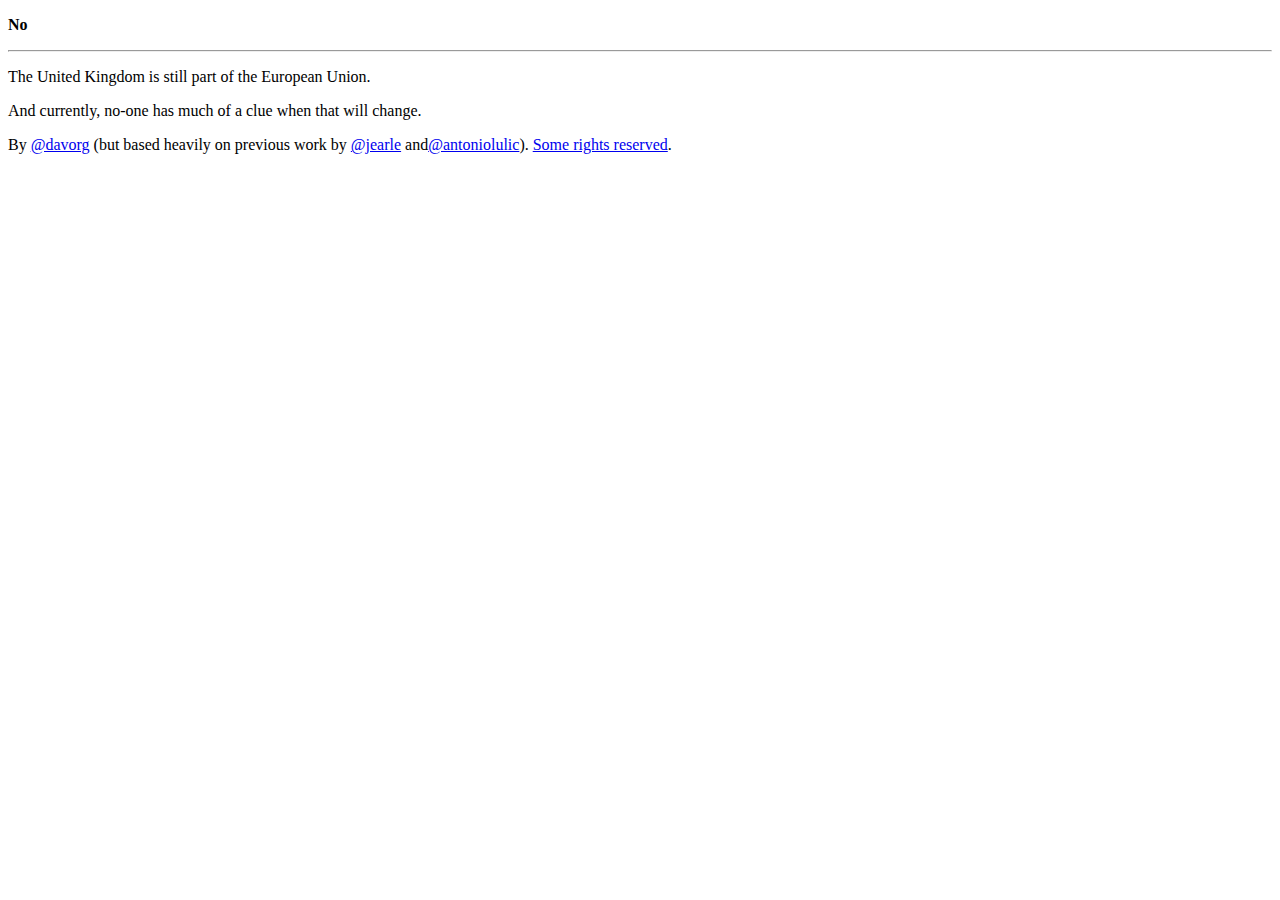
==== index.html @ 65091099 "No, not yes." ====
<!DOCTYPE html>
<html lang="en-GB">
<head>

    <meta http-equiv="Content-Type" content="text/html; charset=UTF-8"/>
    <title>No. The UK is still in the EU</title>
    <link rel="stylesheet" href="/styles/havewelefttheeuyet.css" type="text/css" media="screen"/>
    <meta name="description" content="Keeping track of when, exactly, Brexit actually happens."/>
    <meta name="keywords" content="has britain left the eu yet, is britain still in the eu, has brexit happenedi, brexit"/>
		<meta name="viewport" content="width=920;"/>
    <link rel="shortcut icon" href="/favicon.ico" type="image/x-icon"/>
    <meta property="og:title" content="No, Britain is still in the EU"/>
    <meta property="og:type" content="cause"/>
    <meta property="og:url" content="https://havewelefttheeuornot.com/"/>
    <meta property="og:image" content="https://havewelefttheeuornot.com/images/no.png"/>
    <meta property="og:site_name" content="HaveWeLeftTheEUOrNot.com"/>
    <meta property="og:region" content="London"/>
    <meta property="og:country-name" content="UK"/>
    <meta property="og:description" content="Keeping track of when, exactly, Brexti actually happens"/>
    <meta property="fb:admins" content="558935105,540324186"/>
</head>

<!--[if lt IE 7 ]><body class="ie ie6"><![endif]-->
<!--[if IE 7 ]><body class="ie ie7"><![endif]-->
<!--[if IE 8 ]><body class="ie ie8"><![endif]-->
<!--[if !IE]>--><body><!--<![endif]-->

<div id="container" class="yes">

        

    <!-- YES -->

    <p id="answer">
        <strong id="dead">No</strong>
    </p>
        <hr>

    <p id="count">The United Kingdom is still part of the European Union.</p>

    <p id="comment">And currently, no-one has much of a clue when that will change.</p>


    <!-- h2>How are you celebrating?</h2>
    <p>Let us know using the <a href="https://web.archive.org/web/20190301134737/https://twitter.com/search?q=%23nowthatchersdead">#nowthatchersdead</a> hashtag on <a href="https://web.archive.org/web/20190301134737/http://www.twitter.com/thatcherdeadyet">Twitter</a>, or get to one of the <a href="https://web.archive.org/web/20190301134737/http://www.facebook.com/search/?flt=1&amp;q=thatcher+dies">parties near you</a> on Facebook.</p>
    <p>Here's a <a href="https://web.archive.org/web/20190301134737/http://open.spotify.com/user/antoniojl/playlist/2gTc87eWMlNB6IzQSECrA4" title="A Spotify soundtrack for your Thatcher's dead party">Spotify soundtrack</a> for just the occasion. Enjoy!</p -->

    <p id="footer">By <a href="https://www.twitter.com/davorg" title="@davorg on Twitter">@davorg</a> (but based heavily on previous work by <a href="https://www.twitter.com/jearle" title="@jearle on Twitter">@jearle</a> and<a href="https://www.twitter.com/antoniolulic" title="@antoniolulic on Twitter">@antoniolulic</a>). <a href="https://creativecommons.org/licenses/by-nc-sa/2.0/uk/" title="Creative Commons Attribution-Noncommercial-Share Alike 2.0 UK: England &amp; Wales License">Some rights reserved</a>.</p>
    

</div>

</body>
</html>
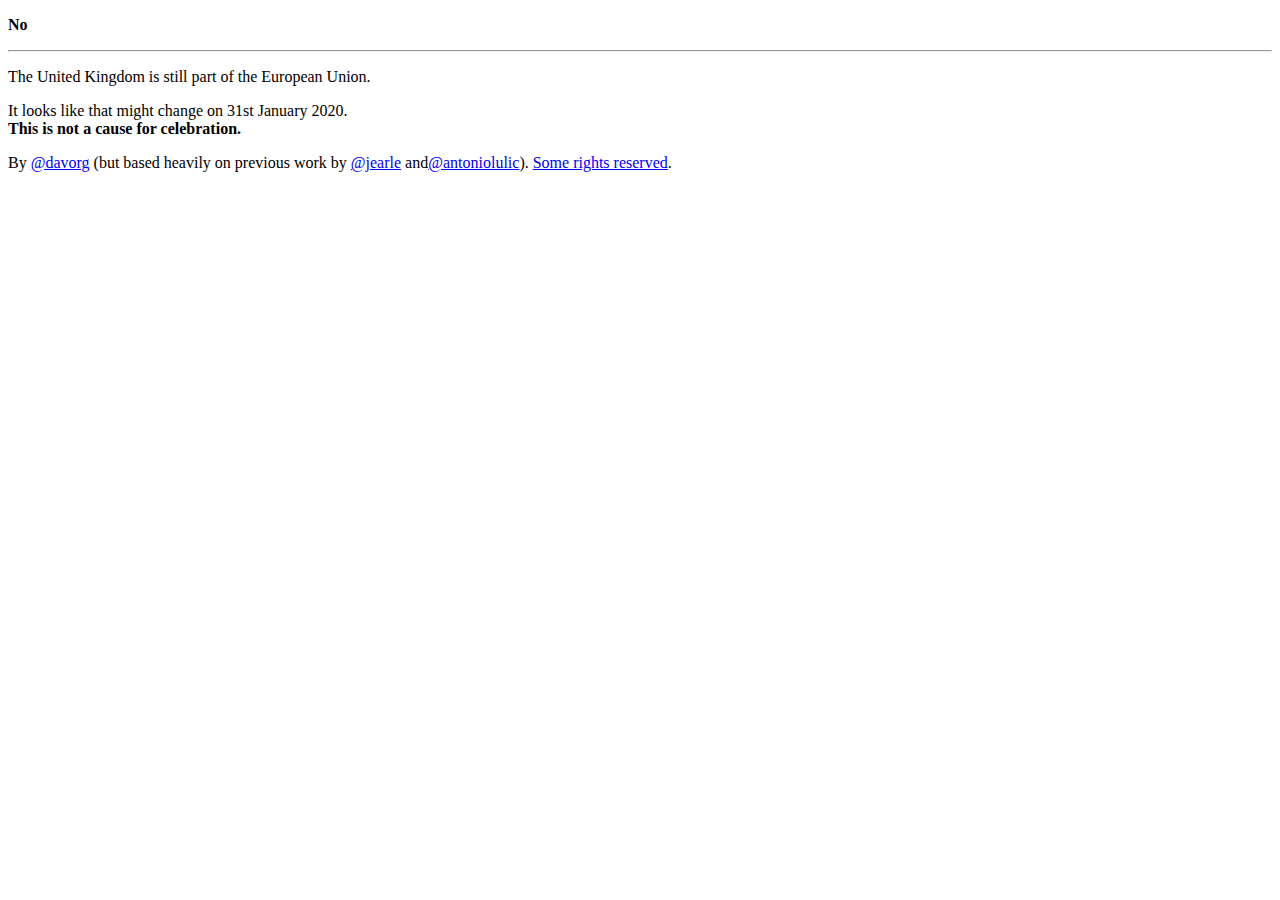
==== commit e45776c4: "Be a bit grumpier" ====
--- a/index.html
+++ b/index.html
@@ -1,6 +1,16 @@
 <!DOCTYPE html>
 <html lang="en-GB">
 <head>
+<!-- Global site tag (gtag.js) - Google Analytics -->
+<script async src="https://www.googletagmanager.com/gtag/js?id=UA-56332-70"></script>
+<script>
+  window.dataLayer = window.dataLayer || [];
+  function gtag(){dataLayer.push(arguments);}
+  gtag('js', new Date());
+
+  gtag('config', 'UA-56332-70');
+</script>
+
 
     <meta http-equiv="Content-Type" content="text/html; charset=UTF-8"/>
     <title>No. The UK is still in the EU</title>
@@ -16,7 +26,7 @@
     <meta property="og:site_name" content="HaveWeLeftTheEUOrNot.com"/>
     <meta property="og:region" content="London"/>
     <meta property="og:country-name" content="UK"/>
-    <meta property="og:description" content="Keeping track of when, exactly, Brexti actually happens"/>
+    <meta property="og:description" content="Keeping track of when, exactly, Brexit actually happens"/>
     <meta property="fb:admins" content="558935105,540324186"/>
 </head>
 
@@ -38,17 +48,21 @@
 
     <p id="count">The United Kingdom is still part of the European Union.</p>
 
-    <p id="comment">And currently, no-one has much of a clue when that will change.</p>
+    <p id="comment">It looks like that might change on 31st January 2020.<br>
+      <b>This is not a cause for celebration.</b></p>
 
 
     <!-- h2>How are you celebrating?</h2>
     <p>Let us know using the <a href="https://web.archive.org/web/20190301134737/https://twitter.com/search?q=%23nowthatchersdead">#nowthatchersdead</a> hashtag on <a href="https://web.archive.org/web/20190301134737/http://www.twitter.com/thatcherdeadyet">Twitter</a>, or get to one of the <a href="https://web.archive.org/web/20190301134737/http://www.facebook.com/search/?flt=1&amp;q=thatcher+dies">parties near you</a> on Facebook.</p>
     <p>Here's a <a href="https://web.archive.org/web/20190301134737/http://open.spotify.com/user/antoniojl/playlist/2gTc87eWMlNB6IzQSECrA4" title="A Spotify soundtrack for your Thatcher's dead party">Spotify soundtrack</a> for just the occasion. Enjoy!</p -->
 
-    <p id="footer">By <a href="https://www.twitter.com/davorg" title="@davorg on Twitter">@davorg</a> (but based heavily on previous work by <a href="https://www.twitter.com/jearle" title="@jearle on Twitter">@jearle</a> and<a href="https://www.twitter.com/antoniolulic" title="@antoniolulic on Twitter">@antoniolulic</a>). <a href="https://creativecommons.org/licenses/by-nc-sa/2.0/uk/" title="Creative Commons Attribution-Noncommercial-Share Alike 2.0 UK: England &amp; Wales License">Some rights reserved</a>.</p>
+    <p id="footer">By <a href="https://www.twitter.com/davorg" title="@davorg on Twitter">@davorg</a> (but based heavily on previous work by <a href="https://www.twitter.com/jearle" title="@jearle on Twitter">@jearle</a> and<a href="https://www.twitter.com/antoniolulic" title="@antoniolulic on Twitter">@antoniolulic</a>). <a href="https://creativecommons.org/licenses/by-nc-sa/2.0/uk/" title="Creative Commons Attribution-Noncommercial-Share Alike 2.0 UK: England &amp; Wales License">Some rights reserved</a>.<br>
+    <div class="addthis_native_toolbox"></div>
+    </p>
     
 
 </div>
 
+<!-- Go to www.addthis.com/dashboard to customize your tools --> <script type="text/javascript" src="//s7.addthis.com/js/300/addthis_widget.js#pubid=ra-56165a02d0fe210e"></script>
 </body>
 </html>
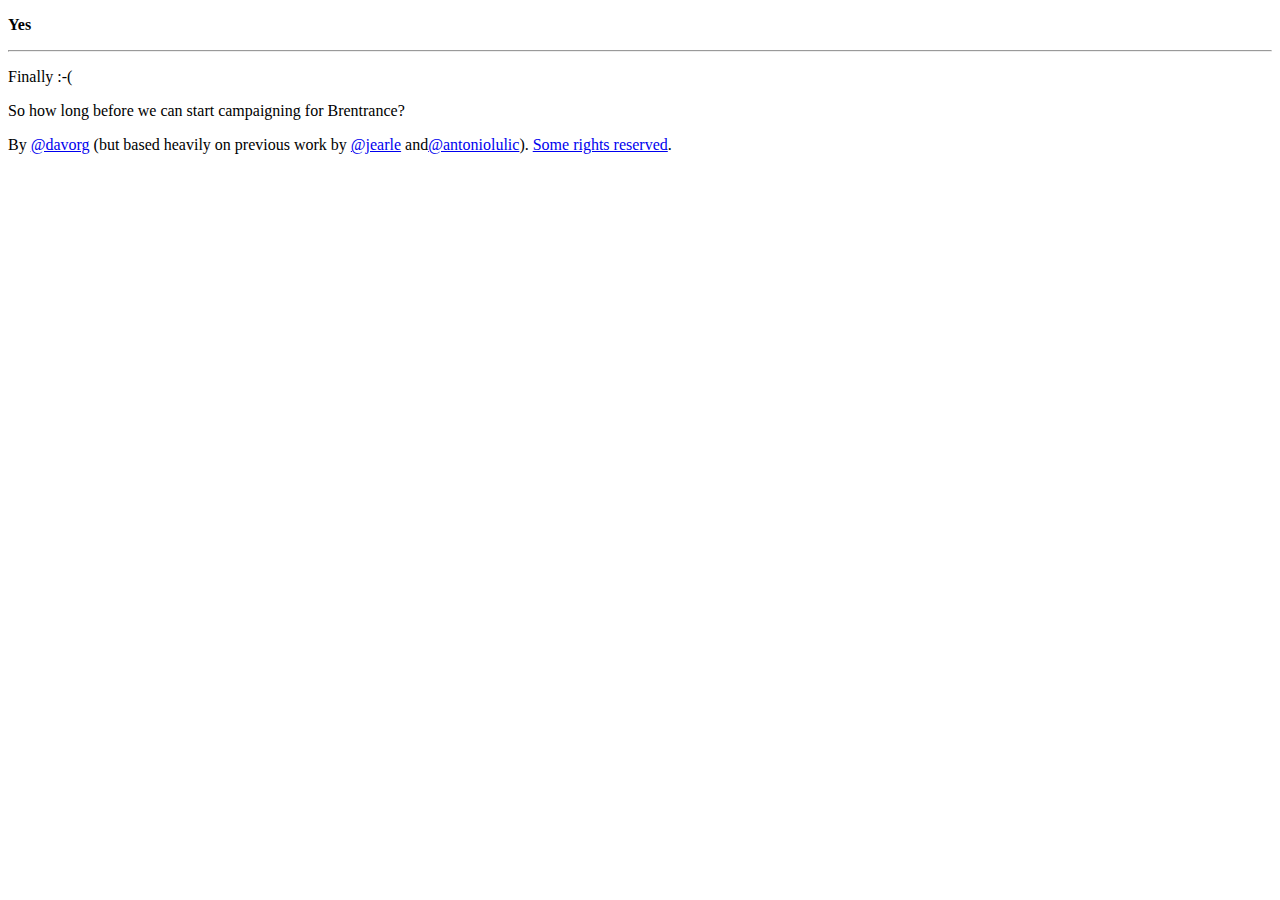
==== commit 0a5d7f5a: "Merge pull request #1 from davorg/Brexit" ====
--- a/index.html
+++ b/index.html
@@ -13,16 +13,16 @@
 
 
     <meta http-equiv="Content-Type" content="text/html; charset=UTF-8"/>
-    <title>No. The UK is still in the EU</title>
+    <title>Yes. The UK has left the EU</title>
     <link rel="stylesheet" href="/styles/havewelefttheeuyet.css" type="text/css" media="screen"/>
     <meta name="description" content="Keeping track of when, exactly, Brexit actually happens."/>
     <meta name="keywords" content="has britain left the eu yet, is britain still in the eu, has brexit happenedi, brexit"/>
 		<meta name="viewport" content="width=920;"/>
     <link rel="shortcut icon" href="/favicon.ico" type="image/x-icon"/>
-    <meta property="og:title" content="No, Britain is still in the EU"/>
+    <meta property="og:title" content="Yes, Britain has left the EU"/>
     <meta property="og:type" content="cause"/>
     <meta property="og:url" content="https://havewelefttheeuornot.com/"/>
-    <meta property="og:image" content="https://havewelefttheeuornot.com/images/no.png"/>
+    <meta property="og:image" content="https://havewelefttheeuornot.com/images/yes.png"/>
     <meta property="og:site_name" content="HaveWeLeftTheEUOrNot.com"/>
     <meta property="og:region" content="London"/>
     <meta property="og:country-name" content="UK"/>
@@ -42,14 +42,13 @@
     <!-- YES -->
 
     <p id="answer">
-        <strong id="dead">No</strong>
+        <strong id="dead">Yes</strong>
     </p>
         <hr>
 
-    <p id="count">The United Kingdom is still part of the European Union.</p>
+    <p id="count">Finally :-(</p>
 
-    <p id="comment">It looks like that might change on 31st January 2020.<br>
-      <b>This is not a cause for celebration.</b></p>
+    <p id="comment">So how long before we can start campaigning for Brentrance?</p>
 
 
     <!-- h2>How are you celebrating?</h2>
